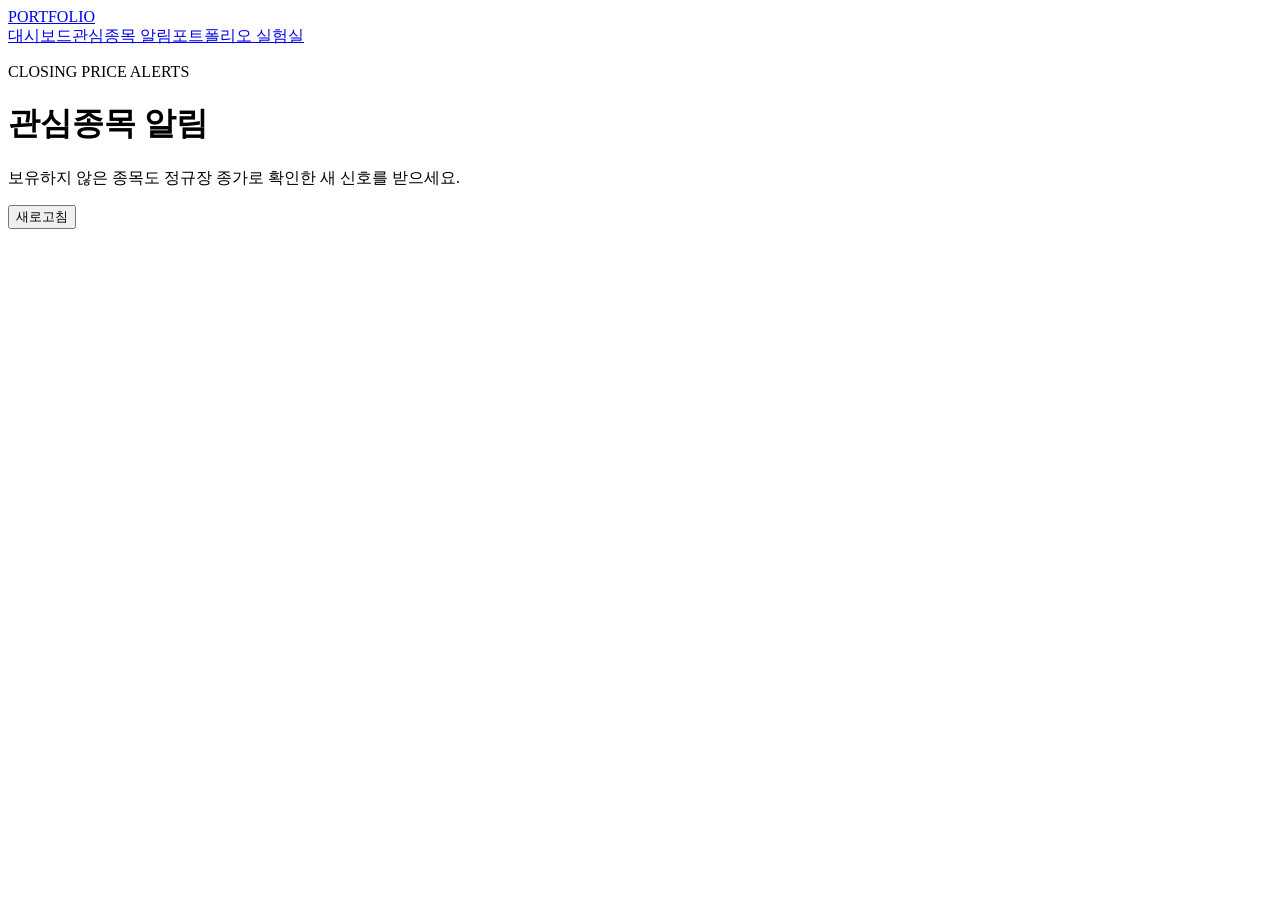
==== app/static/alerts.html @ 81f323d7 "feat: schedule daily and weekly alert digests" ====
<!doctype html>
<html lang="ko">
<head>
  <meta charset="utf-8"><meta name="viewport" content="width=device-width,initial-scale=1">
  <title>종가 기준 관심종목 알림</title>
  <link rel="stylesheet" href="/static/dashboard.css"><link rel="stylesheet" href="/static/loading.css">
  <link rel="stylesheet" href="/static/alerts.css"><script src="/static/alert-format.js" defer></script><script src="/static/alerts.js" defer></script>
</head>
<body>
  <aside class="sidebar"><a class="brand" href="/">PORTFOLIO</a><nav aria-label="주 메뉴"><a href="/">대시보드</a><a class="active" aria-current="page" href="/alerts">관심종목 알림</a><a href="/lab">포트폴리오 실험실</a></nav></aside>
  <main class="workspace alerts-workspace">
    <header class="page-header"><div><p class="eyebrow">CLOSING PRICE ALERTS</p><h1>관심종목 알림</h1><p>보유하지 않은 종목도 정규장 종가로 확인한 새 신호를 받으세요.</p></div><button id="refresh" class="button quiet">새로고침</button></header>
    <p id="loading" class="loading-indicator" role="status" hidden>알림 데이터를 불러오는 중…</p>
    <p id="status" role="status" aria-live="polite"></p>
    <section id="login-note" class="card" hidden><h2>Google 로그인 후 사용할 수 있습니다</h2><p>국내·미국 주식과 ETF의 종가 조건을 저장하고, 새 신호가 있는 날 오전 8시대에 한 통으로 받습니다. 로그인만으로 메일을 구독하지 않습니다.</p><a class="button primary" href="/login">Google로 로그인</a></section>
    <div id="content" hidden>
      <section class="card"><h2>메일 수신 설정</h2><p id="email"></p><p id="frequency-note">한국시간 오전 8시대 점검</p>
        <p id="delivery-note" class="card-note"></p><p>운영자 계정은 통합 발송 활성화 후 기존 리밸런싱 알림도 같은 메일로 받습니다. 해지 후 기존 별도 메일은 다시 켜지지 않습니다.</p>
        <form id="settings-form"><label><input type="checkbox" id="consent"> 본인 이메일로 관심종목 알림을 받는 데 동의합니다</label><label for="email-frequency">이메일 수신 주기</label><select id="email-frequency"><option value="daily">일간 · 새 신호가 있는 날</option><option value="weekly">주간 · 매주 월요일</option></select><p class="card-note">조건은 매일 점검합니다. 주간 요약은 월요일 오전 8시대에 최근 7일 동안 확인한 새 신호를 모읍니다. 이미 접수되었거나 접수 여부가 불확실한 신호는 주기를 바꿔도 다시 보내지 않습니다. 당일 묶음이 준비된 뒤 변경하면 미발송 묶음이 취소될 수 있으며 새 주기는 다음 예정일부터 적용됩니다.</p><button class="button primary">수신 설정 저장</button></form>
        <button id="email-test" class="button quiet">본인에게 테스트 메일</button>
      </section>
      <section class="card"><h2>관심종목</h2><p>미국은 SCHD, TQQQ, QQQI · 한국은 005930.KS, 247540.KQ 형식으로 입력하세요.</p>
        <form id="watch-form"><label for="symbol">종목 코드·이름 검색</label><input id="symbol" list="symbol-results" maxlength="80" placeholder="SCHD 또는 종목명" required autocomplete="off"><datalist id="symbol-results"></datalist><button class="button primary">종목 확인</button></form>
        <div id="watch-preview" hidden><p id="watch-preview-detail" role="status"></p><button id="confirm-watch" class="button primary" type="button">확인한 종목 추가</button></div>
        <button id="import-holdings" class="button quiet">보유 종목 가져오기</button><p class="card-note">아래에서 종목을 선택하면 같은 규칙을 일괄 등록할 수 있습니다. 가져와도 기존 자산은 변경되지 않습니다.</p>
        <form id="holdings-form" hidden><fieldset><legend>가져올 보유 종목 선택</legend><div id="holdings-options"></div></fieldset><button class="button primary">선택한 보유 종목 추가</button><button id="cancel-import" class="button quiet" type="button">가져오기 닫기</button></form>
        <ul id="watchlist" class="alert-list"></ul>
        <p class="card-note">제거하면 연결 규칙도 중지·보관됩니다. 종목을 다시 추가해도 규칙은 자동 복원되지 않습니다. 복원하려면 같은 조건을 입력하고 ‘보관된 동일 조건 재사용’을 선택하세요.</p>
        <p class="card-note">최근 판정에는 정지된 규칙의 과거 결과도 포함됩니다. 현재 시세 상태가 아니며, 마지막 정상 평가 거래일은 아래 규칙별 상세에서 확인하세요.</p>
      </section>
      <section class="card"><h2 id="rule-heading">조건 등록</h2>
        <label for="template">빠른 설정</label><select id="template"><option value="">직접 설정</option><option value="ma200">200일 SMA 양방향 돌파</option><option value="ma50">50일·200일 SMA 교차</option><option value="change">일간 ±5%</option><option value="rsi30">RSI 30 하향 진입</option><option value="rsi70">RSI 70 상향 진입</option></select>
        <form id="rule-form"><label for="rule-name">조건 이름 (선택)</label><input id="rule-name" maxlength="100"><label for="kind">알림 종류</label><select id="kind"></select><div id="params" class="params-grid"></div><p id="rule-meaning" class="card-note"></p><label><input id="restore-archived" type="checkbox"> 보관된 동일 조건이 있으면 새 적용 시점으로 재사용</label><button id="save-rule" class="button primary">선택 종목에 규칙 등록</button><button id="cancel-edit" class="button quiet" type="button" hidden>수정 취소</button><button id="resolve-edit" class="button quiet" type="button" hidden>최신 설정 확인 후 내 입력 유지</button></form>
        <p class="card-note">교차는 전일 선 이하에서 당일 선 위로, 또는 전일 선 이상에서 당일 선 아래로 이동했을 때입니다. 선에 닿거나 같은 방향에 머무르면 새 돌파가 아닙니다. EMA는 최초 종가에서 시작하며 볼린저 표준편차는 ddof=0입니다. 거래량 급증·신고저가·일간 급등락은 충족한 거래일마다 기록합니다.</p>
      </section>
      <section class="card"><h2>등록한 규칙과 최근 판정</h2><p>등록·재개·조건 변경 전에 끝난 신호는 메일로 보내지 않습니다. 정지 기간의 신호도 소급하지 않습니다.</p><ul id="rules" class="alert-list"></ul></section>
      <section class="card"><h2>신호 이력</h2><ul id="events" class="alert-list"></ul><button id="more-events" class="button quiet" hidden>이전 신호 더 보기</button></section>
      <section class="card"><h2>일별 발송 결과</h2><p class="card-note">접수는 메일 공급자가 요청을 받았다는 뜻이며 수신함 도착과 다릅니다.</p><ul id="digests" class="alert-list"></ul><button id="more-digests" class="button quiet" hidden>이전 결과 더 보기</button></section>
      <section id="operations-panel" class="card" hidden><h2>운영자 점검 상태</h2><p>최근 14회 점검의 작업·발송 집계이며 테스트 메일은 제외합니다. 접수와 실제 도착은 다릅니다. 처리시간은 초기화를 포함해 정상 기록된 호출의 누적 시간이며 강제 종료된 호출은 누락될 수 있습니다.</p><p id="operations-status" role="status"></p><ul id="operations" class="alert-list"></ul></section>
      <section class="card"><h2>알림 데이터 삭제</h2><p>관심종목·조건·신호와 발송 이력을 삭제하고 수신을 중지합니다. 대시보드의 보유자산·목표는 유지합니다.</p><button id="delete-account" class="button quiet">내 알림 데이터 삭제</button></section>
    </div>
  </main>
</body></html>
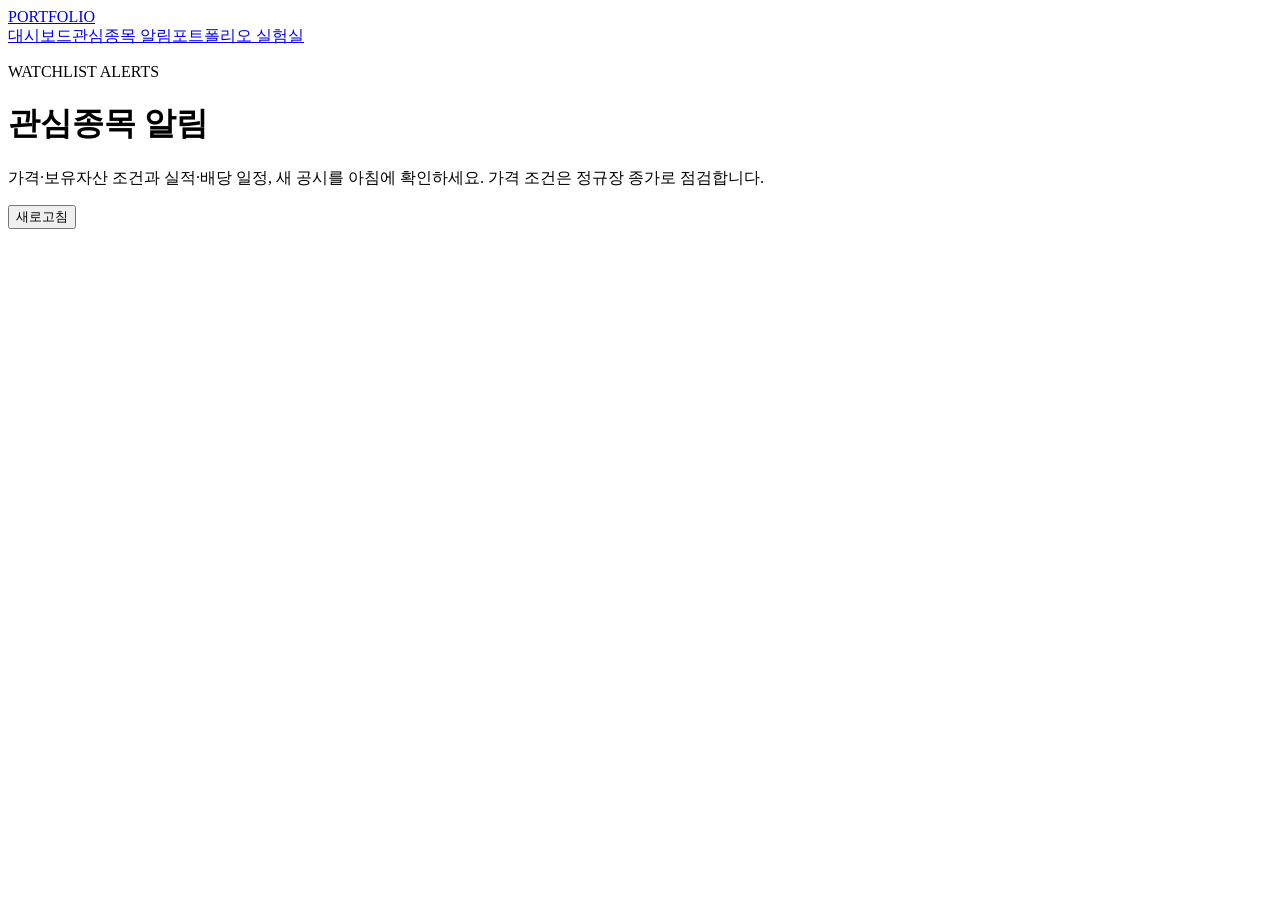
==== commit 9a4d29af: "fix: preserve alert delivery state and clarify user recovery" ====
--- a/app/static/alerts.html
+++ b/app/static/alerts.html
@@ -2,22 +2,32 @@
 <html lang="ko">
 <head>
   <meta charset="utf-8"><meta name="viewport" content="width=device-width,initial-scale=1">
-  <title>종가 기준 관심종목 알림</title>
+  <title>관심종목 알림</title>
+  <link rel="manifest" href="/static/alerts.webmanifest"><meta name="theme-color" content="#111827">
   <link rel="stylesheet" href="/static/dashboard.css"><link rel="stylesheet" href="/static/loading.css">
   <link rel="stylesheet" href="/static/alerts.css"><script src="/static/alert-format.js" defer></script><script src="/static/alerts.js" defer></script>
 </head>
 <body>
   <aside class="sidebar"><a class="brand" href="/">PORTFOLIO</a><nav aria-label="주 메뉴"><a href="/">대시보드</a><a class="active" aria-current="page" href="/alerts">관심종목 알림</a><a href="/lab">포트폴리오 실험실</a></nav></aside>
   <main class="workspace alerts-workspace">
-    <header class="page-header"><div><p class="eyebrow">CLOSING PRICE ALERTS</p><h1>관심종목 알림</h1><p>보유하지 않은 종목도 정규장 종가로 확인한 새 신호를 받으세요.</p></div><button id="refresh" class="button quiet">새로고침</button></header>
+    <header class="page-header"><div><p class="eyebrow">WATCHLIST ALERTS</p><h1>관심종목 알림</h1><p>가격·보유자산 조건과 실적·배당 일정, 새 공시를 아침에 확인하세요. 가격 조건은 정규장 종가로 점검합니다.</p></div><button id="refresh" class="button quiet">새로고침</button></header>
     <p id="loading" class="loading-indicator" role="status" hidden>알림 데이터를 불러오는 중…</p>
     <p id="status" role="status" aria-live="polite"></p>
-    <section id="login-note" class="card" hidden><h2>Google 로그인 후 사용할 수 있습니다</h2><p>국내·미국 주식과 ETF의 종가 조건을 저장하고, 새 신호가 있는 날 오전 8시대에 한 통으로 받습니다. 로그인만으로 메일을 구독하지 않습니다.</p><a class="button primary" href="/login">Google로 로그인</a></section>
+    <section id="login-note" class="card" hidden><h2>Google 로그인 후 사용할 수 있습니다</h2><p>국내·미국 주식과 ETF의 종가 조건, 저장 보유자산 조건, 지원 종목의 실적·배당 일정·공시를 확인합니다. 이메일과 웹 푸시를 각각 일간 또는 월요일 주간으로 선택하며 오전 8시대에 점검합니다. 로그인만으로 알림을 구독하지 않습니다.</p><a class="button primary" href="/login">Google로 로그인</a></section>
     <div id="content" hidden>
       <section class="card"><h2>메일 수신 설정</h2><p id="email"></p><p id="frequency-note">한국시간 오전 8시대 점검</p>
         <p id="delivery-note" class="card-note"></p><p>운영자 계정은 통합 발송 활성화 후 기존 리밸런싱 알림도 같은 메일로 받습니다. 해지 후 기존 별도 메일은 다시 켜지지 않습니다.</p>
         <form id="settings-form"><label><input type="checkbox" id="consent"> 본인 이메일로 관심종목 알림을 받는 데 동의합니다</label><label for="email-frequency">이메일 수신 주기</label><select id="email-frequency"><option value="daily">일간 · 새 신호가 있는 날</option><option value="weekly">주간 · 매주 월요일</option></select><p class="card-note">조건은 매일 점검합니다. 주간 요약은 월요일 오전 8시대에 최근 7일 동안 확인한 새 신호를 모읍니다. 이미 접수되었거나 접수 여부가 불확실한 신호는 주기를 바꿔도 다시 보내지 않습니다. 당일 묶음이 준비된 뒤 변경하면 미발송 묶음이 취소될 수 있으며 새 주기는 다음 예정일부터 적용됩니다.</p><button class="button primary">수신 설정 저장</button></form>
         <button id="email-test" class="button quiet">본인에게 테스트 메일</button>
+      </section>
+      <section class="card"><h2>웹 푸시 수신 설정</h2>
+        <p id="push-status" role="status"></p>
+        <p class="card-note">허용한 브라우저에 일반 알림을 보냅니다. 종목·금액·계정 정보는 잠금 화면에 표시하지 않습니다. 이메일과 별도 주기이며, 조건은 매일 점검합니다. 로그아웃 후에도 표시될 수 있으므로 공용 기기는 연결을 해제하세요. iPhone·iPad는 지원되는 홈 화면 웹 앱에서 이용합니다.</p>
+        <button id="push-connect" class="button quiet" type="button">이 브라우저 연결 및 푸시 받기</button>
+        <form id="push-settings-form"><label><input type="checkbox" id="push-consent"> 연결한 브라우저로 웹 푸시 받기</label>
+          <label for="push-frequency">웹 푸시 수신 주기</label><select id="push-frequency"><option value="daily">일간 · 새 신호가 있는 날</option><option value="weekly">주간 · 매주 월요일, 최근 7일</option></select>
+          <p class="card-note">한국시간 오전 8시대에 점검합니다. 같은 채널에서 접수되었거나 결과가 불확실한 신호는 다시 보내지 않습니다. 당일 묶음 준비 후 주기 변경은 다음 예정일부터 적용될 수 있습니다.</p><button class="button primary">푸시 설정 저장</button></form>
+        <ul id="push-devices" class="alert-list"></ul>
       </section>
       <section class="card"><h2>관심종목</h2><p>미국은 SCHD, TQQQ, QQQI · 한국은 005930.KS, 247540.KQ 형식으로 입력하세요.</p>
         <form id="watch-form"><label for="symbol">종목 코드·이름 검색</label><input id="symbol" list="symbol-results" maxlength="80" placeholder="SCHD 또는 종목명" required autocomplete="off"><datalist id="symbol-results"></datalist><button class="button primary">종목 확인</button></form>
@@ -35,7 +45,7 @@
       </section>
       <section class="card"><h2>등록한 규칙과 최근 판정</h2><p>등록·재개·조건 변경 전에 끝난 신호는 메일로 보내지 않습니다. 정지 기간의 신호도 소급하지 않습니다.</p><ul id="rules" class="alert-list"></ul></section>
       <section class="card"><h2>신호 이력</h2><ul id="events" class="alert-list"></ul><button id="more-events" class="button quiet" hidden>이전 신호 더 보기</button></section>
-      <section class="card"><h2>일별 발송 결과</h2><p class="card-note">접수는 메일 공급자가 요청을 받았다는 뜻이며 수신함 도착과 다릅니다.</p><ul id="digests" class="alert-list"></ul><button id="more-digests" class="button quiet" hidden>이전 결과 더 보기</button></section>
+      <section class="card"><h2>채널별 발송 결과</h2><p class="card-note">접수는 해당 공급자가 요청을 받았다는 뜻이며 수신함 도착·기기 표시와 다릅니다. 웹 푸시 결과가 불확실하면 중복을 막기 위해 자동 재전송하지 않습니다. 여러 브라우저 중 일부만 접수된 경우도 있으며 상세 이력은 화면에서 확인하세요.</p><ul id="digests" class="alert-list"></ul><button id="more-digests" class="button quiet" hidden>이전 결과 더 보기</button></section>
       <section id="operations-panel" class="card" hidden><h2>운영자 점검 상태</h2><p>최근 14회 점검의 작업·발송 집계이며 테스트 메일은 제외합니다. 접수와 실제 도착은 다릅니다. 처리시간은 초기화를 포함해 정상 기록된 호출의 누적 시간이며 강제 종료된 호출은 누락될 수 있습니다.</p><p id="operations-status" role="status"></p><ul id="operations" class="alert-list"></ul></section>
       <section class="card"><h2>알림 데이터 삭제</h2><p>관심종목·조건·신호와 발송 이력을 삭제하고 수신을 중지합니다. 대시보드의 보유자산·목표는 유지합니다.</p><button id="delete-account" class="button quiet">내 알림 데이터 삭제</button></section>
     </div>
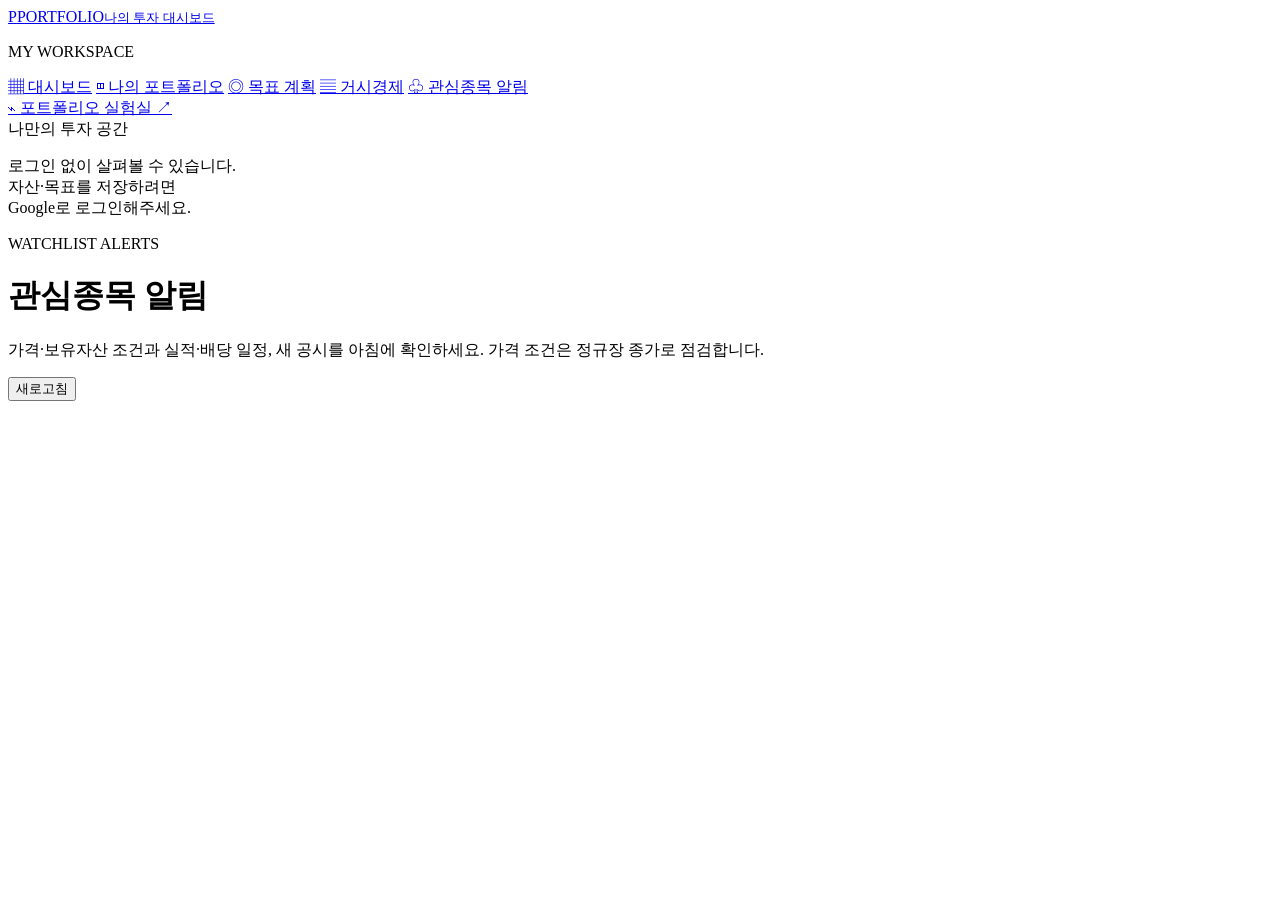
==== commit 9c274281: "fix: keep alert navigation consistent" ====
--- a/app/static/alerts.html
+++ b/app/static/alerts.html
@@ -8,7 +8,20 @@
   <link rel="stylesheet" href="/static/alerts.css"><script src="/static/alert-format.js" defer></script><script src="/static/alerts.js" defer></script>
 </head>
 <body>
-  <aside class="sidebar"><a class="brand" href="/">PORTFOLIO</a><nav aria-label="주 메뉴"><a href="/">대시보드</a><a class="active" aria-current="page" href="/alerts">관심종목 알림</a><a href="/lab">포트폴리오 실험실</a></nav></aside>
+  <aside class="sidebar">
+    <a class="brand" href="/"><span class="brand-symbol">P</span><span>PORTFOLIO<small>나의 투자 대시보드</small></span></a>
+    <p class="nav-label">MY WORKSPACE</p>
+    <nav aria-label="주 메뉴">
+      <a href="/"><span aria-hidden="true">▦</span> 대시보드</a>
+      <a href="/#holdings"><span aria-hidden="true">◫</span> 나의 포트폴리오</a>
+      <a href="/#goal"><span aria-hidden="true">◎</span> 목표 계획</a>
+      <a href="/#macro"><span aria-hidden="true">▤</span> 거시경제</a>
+      <a class="active" aria-current="page" href="/alerts"><span aria-hidden="true">♧</span> 관심종목 알림</a>
+      <div class="nav-divider"></div>
+      <a href="/lab"><span aria-hidden="true">⌁</span> 포트폴리오 실험실 <span class="external">↗</span></a>
+    </nav>
+    <div class="sidebar-note"><span class="local-dot"></span> 나만의 투자 공간<p>로그인 없이 살펴볼 수 있습니다.<br>자산·목표를 저장하려면<br>Google로 로그인해주세요.</p></div>
+  </aside>
   <main class="workspace alerts-workspace">
     <header class="page-header"><div><p class="eyebrow">WATCHLIST ALERTS</p><h1>관심종목 알림</h1><p>가격·보유자산 조건과 실적·배당 일정, 새 공시를 아침에 확인하세요. 가격 조건은 정규장 종가로 점검합니다.</p></div><button id="refresh" class="button quiet">새로고침</button></header>
     <p id="loading" class="loading-indicator" role="status" hidden>알림 데이터를 불러오는 중…</p>
@@ -29,7 +42,8 @@
           <p class="card-note">한국시간 오전 8시대에 점검합니다. 같은 채널에서 접수되었거나 결과가 불확실한 신호는 다시 보내지 않습니다. 당일 묶음 준비 후 주기 변경은 다음 예정일부터 적용될 수 있습니다.</p><button class="button primary">푸시 설정 저장</button></form>
         <ul id="push-devices" class="alert-list"></ul>
       </section>
-      <section class="card"><h2>관심종목</h2><p>미국은 SCHD, TQQQ, QQQI · 한국은 005930.KS, 247540.KQ 형식으로 입력하세요.</p>
+      <p id="step-progress" role="status">1 / 3 · 종목 선택</p>
+      <section id="step-watch" class="card"><h2 tabindex="-1">1. 종목 선택</h2><p>종목을 검색해 ‘종목 확인’을 누른 뒤 ‘확인한 종목 추가’를 누르세요. 미국은 SCHD, TQQQ, QQQI · 한국은 005930.KS, 247540.KQ 형식으로 입력하세요.</p>
         <form id="watch-form"><label for="symbol">종목 코드·이름 검색</label><input id="symbol" list="symbol-results" maxlength="80" placeholder="SCHD 또는 종목명" required autocomplete="off"><datalist id="symbol-results"></datalist><button class="button primary">종목 확인</button></form>
         <div id="watch-preview" hidden><p id="watch-preview-detail" role="status"></p><button id="confirm-watch" class="button primary" type="button">확인한 종목 추가</button></div>
         <button id="import-holdings" class="button quiet">보유 종목 가져오기</button><p class="card-note">아래에서 종목을 선택하면 같은 규칙을 일괄 등록할 수 있습니다. 가져와도 기존 자산은 변경되지 않습니다.</p>
@@ -37,12 +51,14 @@
         <ul id="watchlist" class="alert-list"></ul>
         <p class="card-note">제거하면 연결 규칙도 중지·보관됩니다. 종목을 다시 추가해도 규칙은 자동 복원되지 않습니다. 복원하려면 같은 조건을 입력하고 ‘보관된 동일 조건 재사용’을 선택하세요.</p>
         <p class="card-note">최근 판정에는 정지된 규칙의 과거 결과도 포함됩니다. 현재 시세 상태가 아니며, 마지막 정상 평가 거래일은 아래 규칙별 상세에서 확인하세요.</p>
+        <button id="next-condition" type="button" class="button primary">다음: 조건 설정</button>
       </section>
-      <section class="card"><h2 id="rule-heading">조건 등록</h2>
+      <section id="step-rule" class="card" hidden><h2 id="rule-heading" tabindex="-1">2. 조건 설정</h2><p id="selected-summary"></p>
         <label for="template">빠른 설정</label><select id="template"><option value="">직접 설정</option><option value="ma200">200일 SMA 양방향 돌파</option><option value="ma50">50일·200일 SMA 교차</option><option value="change">일간 ±5%</option><option value="rsi30">RSI 30 하향 진입</option><option value="rsi70">RSI 70 상향 진입</option></select>
-        <form id="rule-form"><label for="rule-name">조건 이름 (선택)</label><input id="rule-name" maxlength="100"><label for="kind">알림 종류</label><select id="kind"></select><div id="params" class="params-grid"></div><p id="rule-meaning" class="card-note"></p><label><input id="restore-archived" type="checkbox"> 보관된 동일 조건이 있으면 새 적용 시점으로 재사용</label><button id="save-rule" class="button primary">선택 종목에 규칙 등록</button><button id="cancel-edit" class="button quiet" type="button" hidden>수정 취소</button><button id="resolve-edit" class="button quiet" type="button" hidden>최신 설정 확인 후 내 입력 유지</button></form>
+        <form id="rule-form"><label for="rule-name">조건 이름 (선택)</label><input id="rule-name" maxlength="100"><label for="kind">알림 종류</label><select id="kind"></select><div id="params" class="params-grid"></div><p id="rule-meaning" class="card-note"></p><label><input id="restore-archived" type="checkbox"> 보관된 동일 조건이 있으면 새 적용 시점으로 재사용</label><button id="save-rule" class="button primary">다음: 내용 확인</button><button id="back-watch" class="button quiet" type="button">이전: 종목 선택</button><button id="cancel-edit" class="button quiet" type="button" hidden>수정 취소</button><button id="resolve-edit" class="button quiet" type="button" hidden>최신 설정 확인 후 내 입력 유지</button></form>
         <p class="card-note">교차는 전일 선 이하에서 당일 선 위로, 또는 전일 선 이상에서 당일 선 아래로 이동했을 때입니다. 선에 닿거나 같은 방향에 머무르면 새 돌파가 아닙니다. EMA는 최초 종가에서 시작하며 볼린저 표준편차는 ddof=0입니다. 거래량 급증·신고저가·일간 급등락은 충족한 거래일마다 기록합니다.</p>
       </section>
+      <section id="step-confirm" class="card" hidden><h2 tabindex="-1">3. 내용 확인</h2><p id="confirm-summary"></p><p id="confirm-condition"></p><button id="confirm-rule" class="button primary" type="button">알림 규칙 등록</button> <button id="back-rule" class="button quiet" type="button">이전: 조건 설정</button></section>
       <section class="card"><h2>등록한 규칙과 최근 판정</h2><p>등록·재개·조건 변경 전에 끝난 신호는 메일로 보내지 않습니다. 정지 기간의 신호도 소급하지 않습니다.</p><ul id="rules" class="alert-list"></ul></section>
       <section class="card"><h2>신호 이력</h2><ul id="events" class="alert-list"></ul><button id="more-events" class="button quiet" hidden>이전 신호 더 보기</button></section>
       <section class="card"><h2>채널별 발송 결과</h2><p class="card-note">접수는 해당 공급자가 요청을 받았다는 뜻이며 수신함 도착·기기 표시와 다릅니다. 웹 푸시 결과가 불확실하면 중복을 막기 위해 자동 재전송하지 않습니다. 여러 브라우저 중 일부만 접수된 경우도 있으며 상세 이력은 화면에서 확인하세요.</p><ul id="digests" class="alert-list"></ul><button id="more-digests" class="button quiet" hidden>이전 결과 더 보기</button></section>
